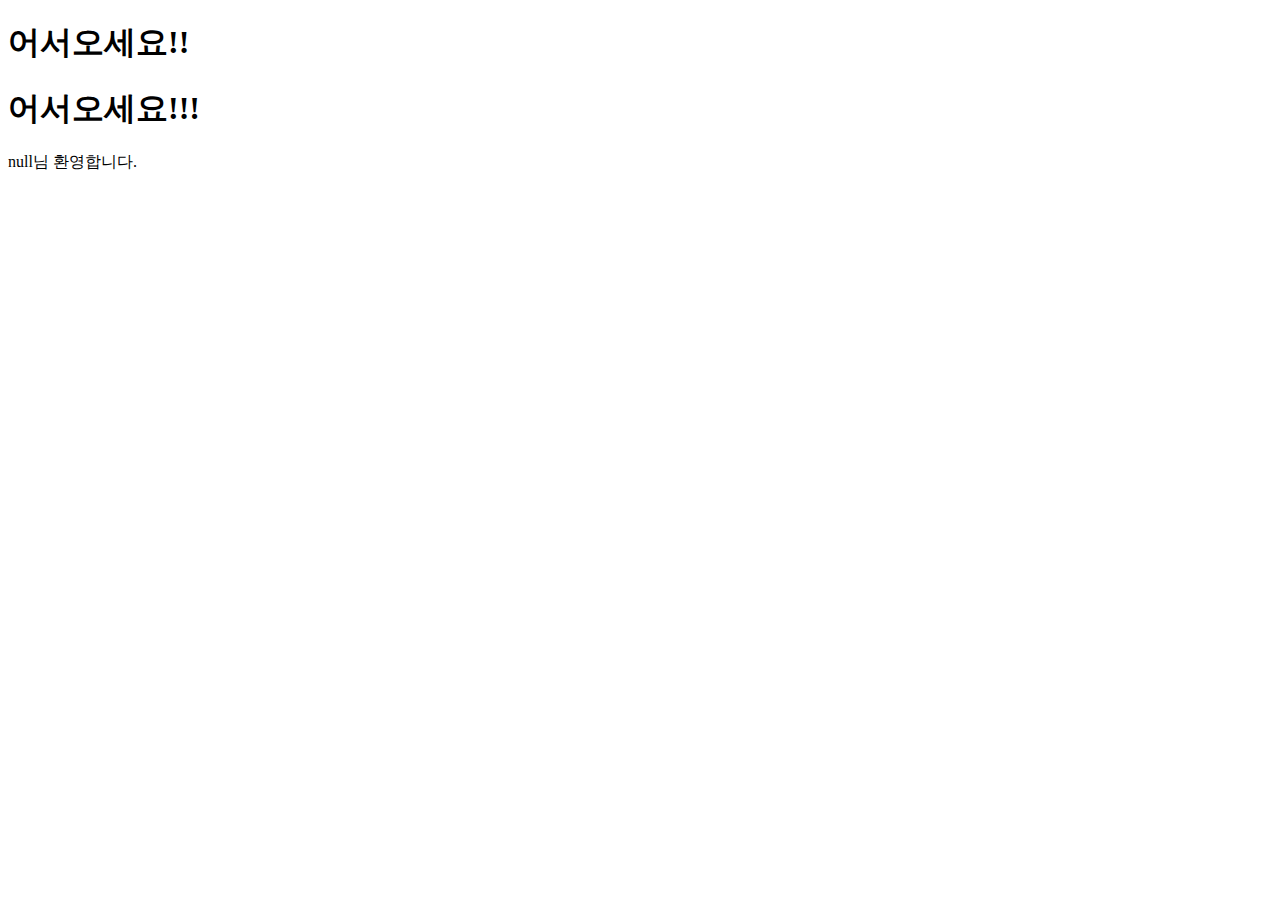
==== html_css_js/ch03/index_03.html @ 9024141e "UPDATED : new files" ====
<!DOCTYPE html>
<html lang="ko">
<head>
    <meta charset="UTF-8">
    <meta name="viewport" content="width=device-width, initial-scale=1.0">
    <title>알람(alert)</title>
</head>
<body>
    <h1>어서오세요!!</h1>
    <script>
        <!-- alert("안녕하세요!!") -->
        <!-- var reply = confirm("이미지 바꾸겠니?") -->
        var name = prompt("이름을 입력하세요");
        console.log(name + "님, 환영합니다.");
        document.write("<h1>어서오세요!!!</h1>");
        document.write(name +"님 환영합니다. ");
    </script>
</body>
</html>
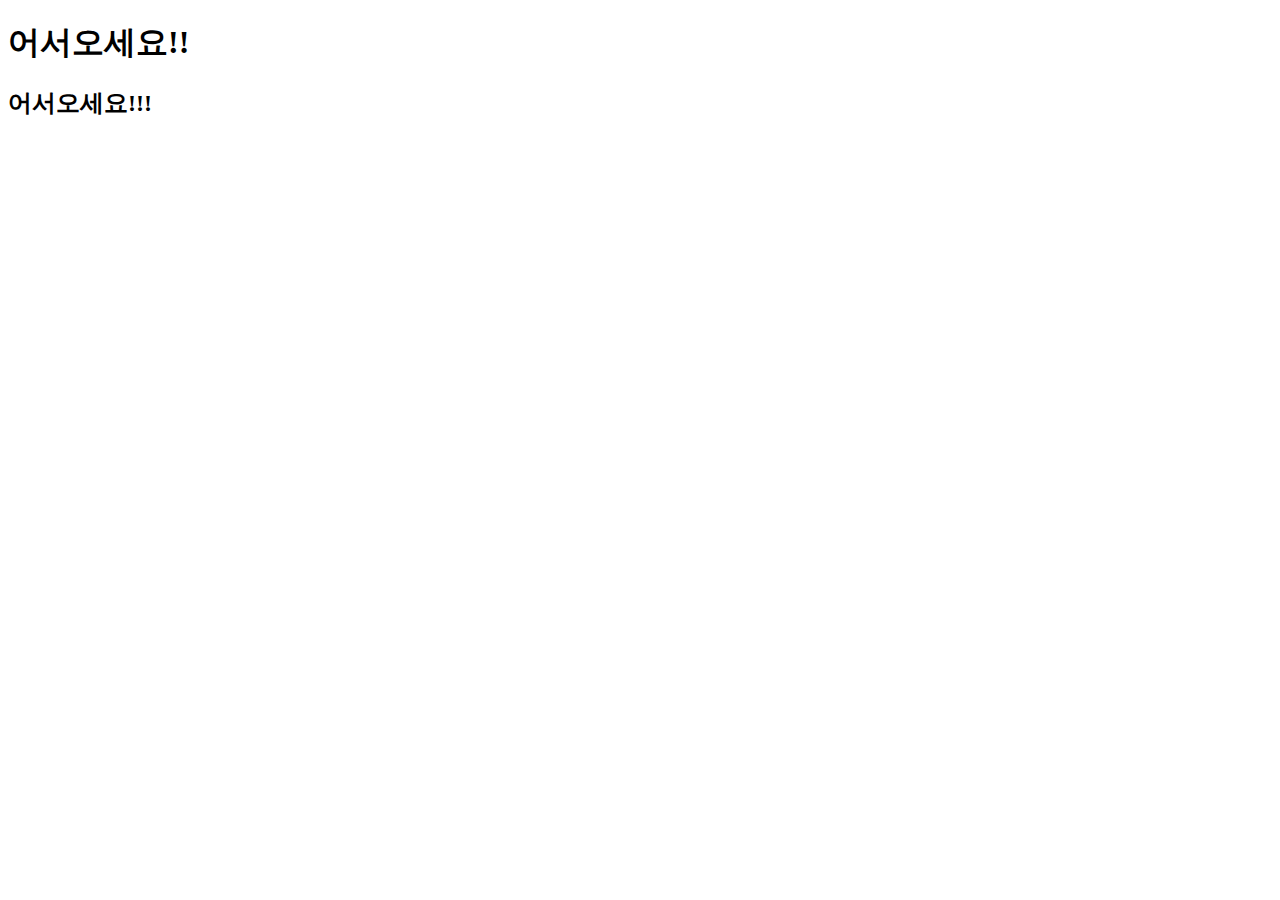
==== commit eff98feb: "240123 UPDATED" ====
--- a/html_css_js/ch03/index_03.html
+++ b/html_css_js/ch03/index_03.html
@@ -10,10 +10,15 @@
     <script>
         <!-- alert("안녕하세요!!") -->
         <!-- var reply = confirm("이미지 바꾸겠니?") -->
-        var name = prompt("이름을 입력하세요");
+        <!--var name = prompt("이름을 입력하세요."); -->
         console.log(name + "님, 환영합니다.");
-        document.write("<h1>어서오세요!!!</h1>");
-        document.write(name +"님 환영합니다. ");
+        document.write("<h2>어서오세요!!!</h2>");
+        <!-- document.write(name +"님 환영합니다. "); -->
+
+        var now = new Date();
+        var display = now.toLocaleTimeString();
+        <!-- document.write("현재 시각은 " + display); -->
+    
     </script>
 </body>
 </html>